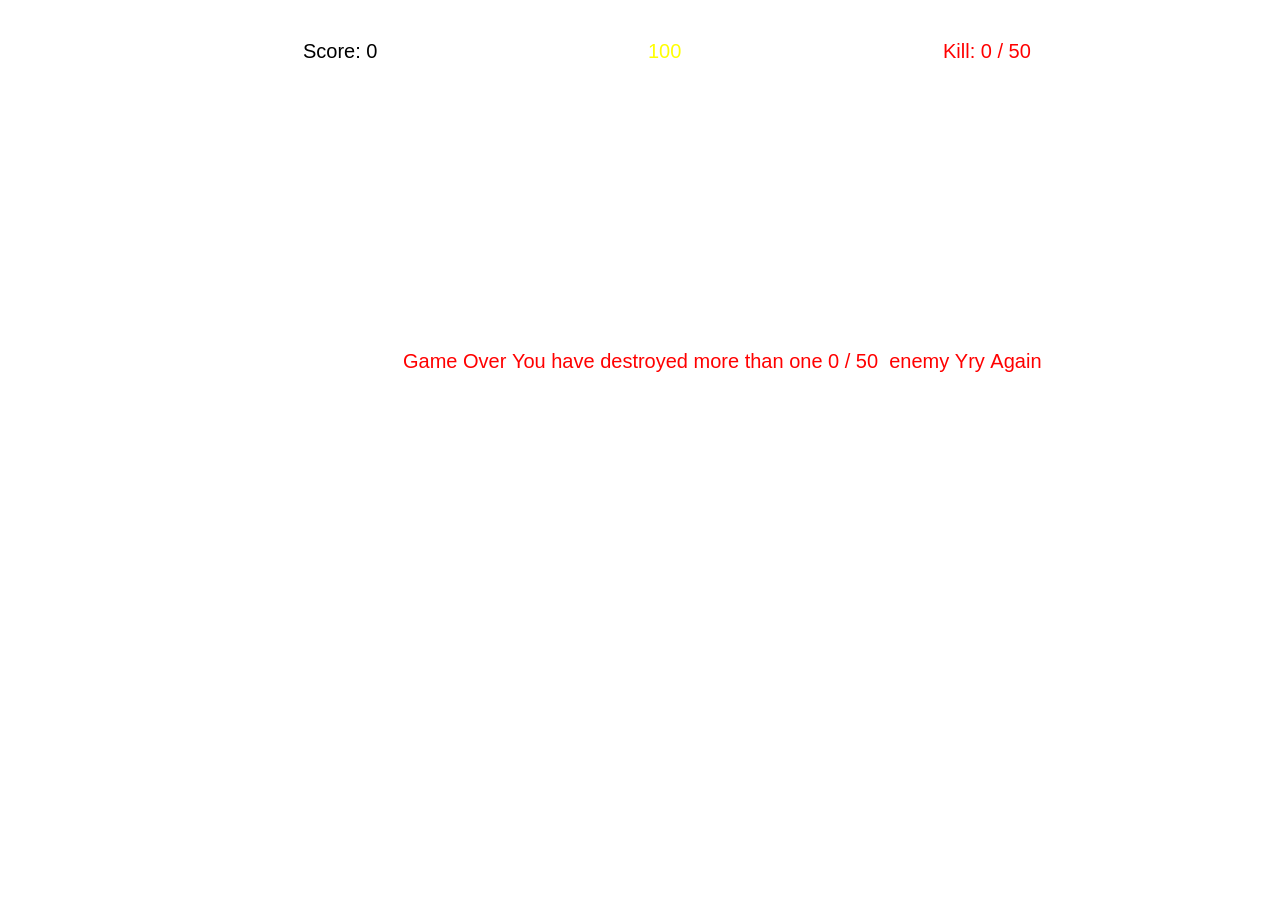
==== index.html @ 4c166ec4 "first commit" ====
<!DOCTYPE html>
<html lang="en">

<head>
    <meta charset="UTF-8">
    <meta name="viewport" content="width=device-width, initial-scale=1.0">
    <title>Document</title>
    <link rel="stylesheet" href="DoodleJump.css">
</head>

<body>
    <canvas id="canvas"></canvas>
</body>
<script src="DoodleJump.js"></script>

</html>
---- DoodleJump.css ----
body{
    background-image: url('https://img.goodfon.com/wallpaper/big/c/84/badfon-doodle-jump-dudl-dzhamp.webp');
    width: 100%;
    background-size: cover;
    height: 100%;
    display: flex;
    justify-content: center;
    align-items: center;
}
canvas{
    background-image: url('https://img.freepik.com/premium-photo/white-paper-with-grid-line-pattern-background-close-up-image_64749-4925.jpg?w=360');
}
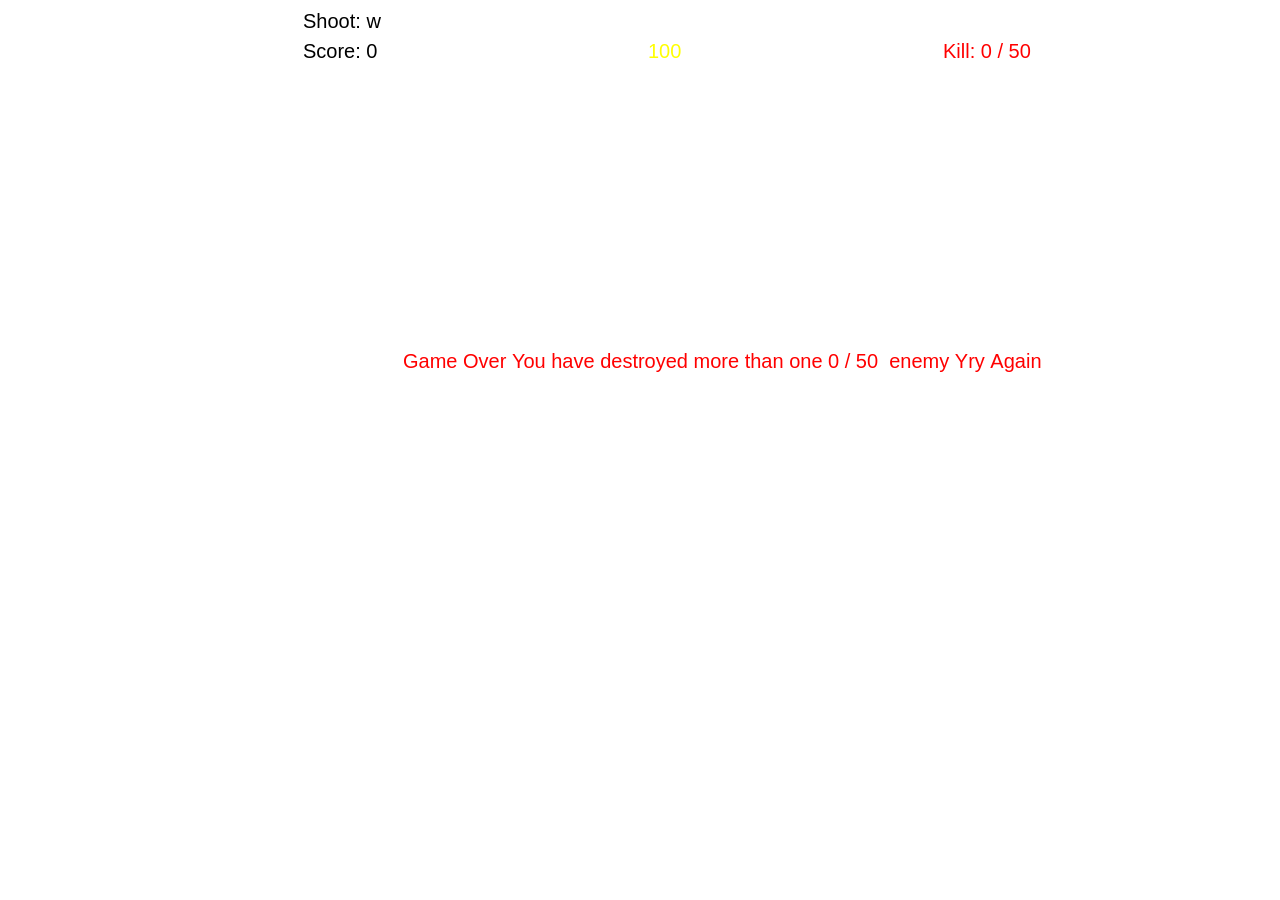
==== commit 5a9cec45: "first commit" ====
--- a/index.html
+++ b/index.html
@@ -5,12 +5,12 @@
     <meta charset="UTF-8">
     <meta name="viewport" content="width=device-width, initial-scale=1.0">
     <title>Document</title>
-    <link rel="stylesheet" href="DoodleJump.css">
+    <link rel="stylesheet" href="index.css">
 </head>
 
 <body>
     <canvas id="canvas"></canvas>
 </body>
-<script src="DoodleJump.js"></script>
+<script src="index.js"></script>
 
 </html>
--- a/index.css
+++ b/index.css
@@ -0,0 +1,12 @@
+body{
+    background-image: url('https://img.goodfon.com/wallpaper/big/c/84/badfon-doodle-jump-dudl-dzhamp.webp');
+    width: 100%;
+    background-size: cover;
+    height: 100%;
+    display: flex;
+    justify-content: center;
+    align-items: center;
+}
+canvas{
+    background-image: url('https://img.freepik.com/premium-photo/white-paper-with-grid-line-pattern-background-close-up-image_64749-4925.jpg?w=360');
+}
